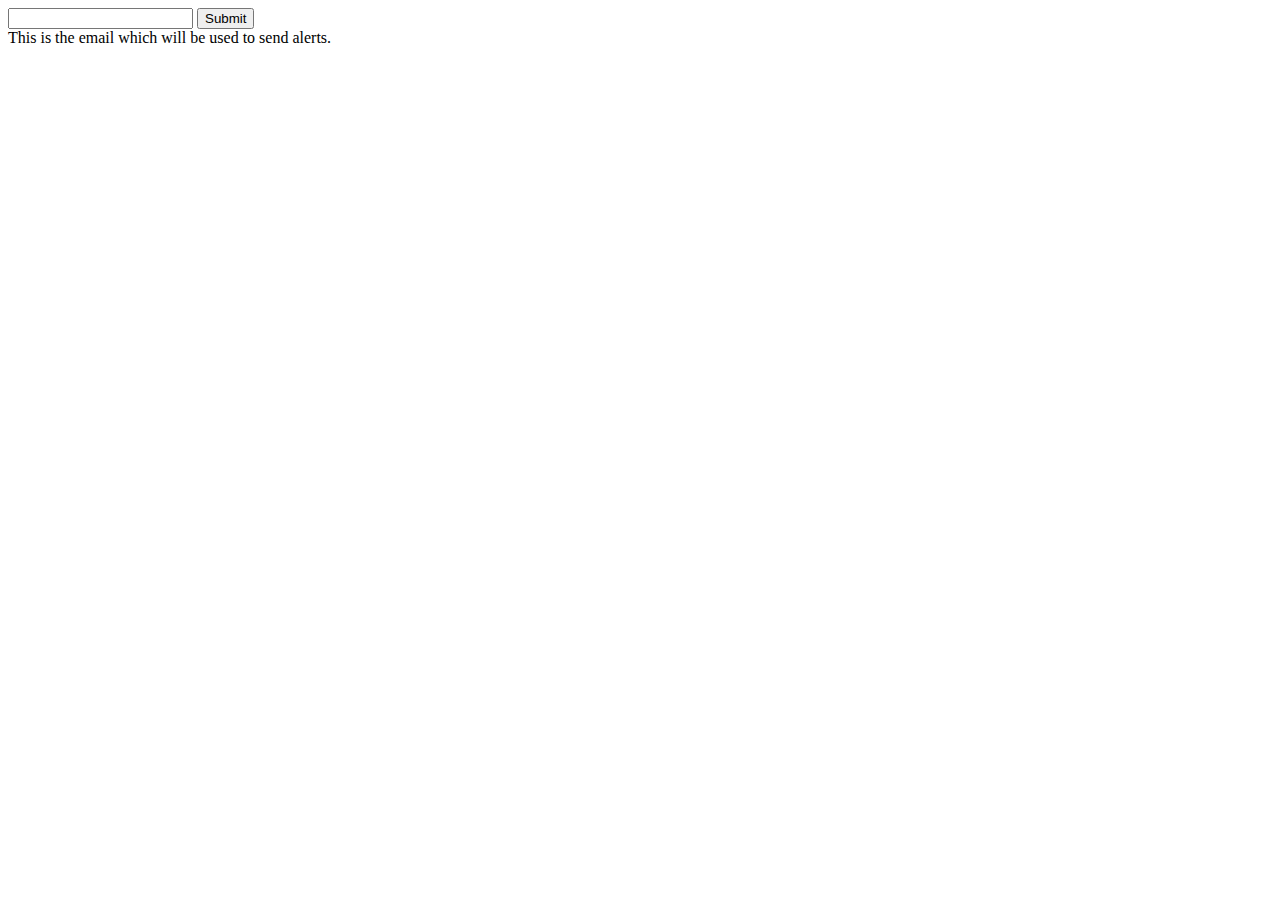
==== templates/index.html @ 35c09eb3 "Add Frontend" ====
<!DOCTYPE html>
<html lang="en">
  <head>
    <title>Video Stream</title>
  </head>
  <body>
    <div class="container">
      <form method="post" action="/save_email">
        <input id="email" type="email" name="email" required />
        <input type="submit" name="submit" value="Submit" />
        <div>
          This is the email which will be used to send alerts.
        </div>
      </form>
    </div>
  </body>
</html>
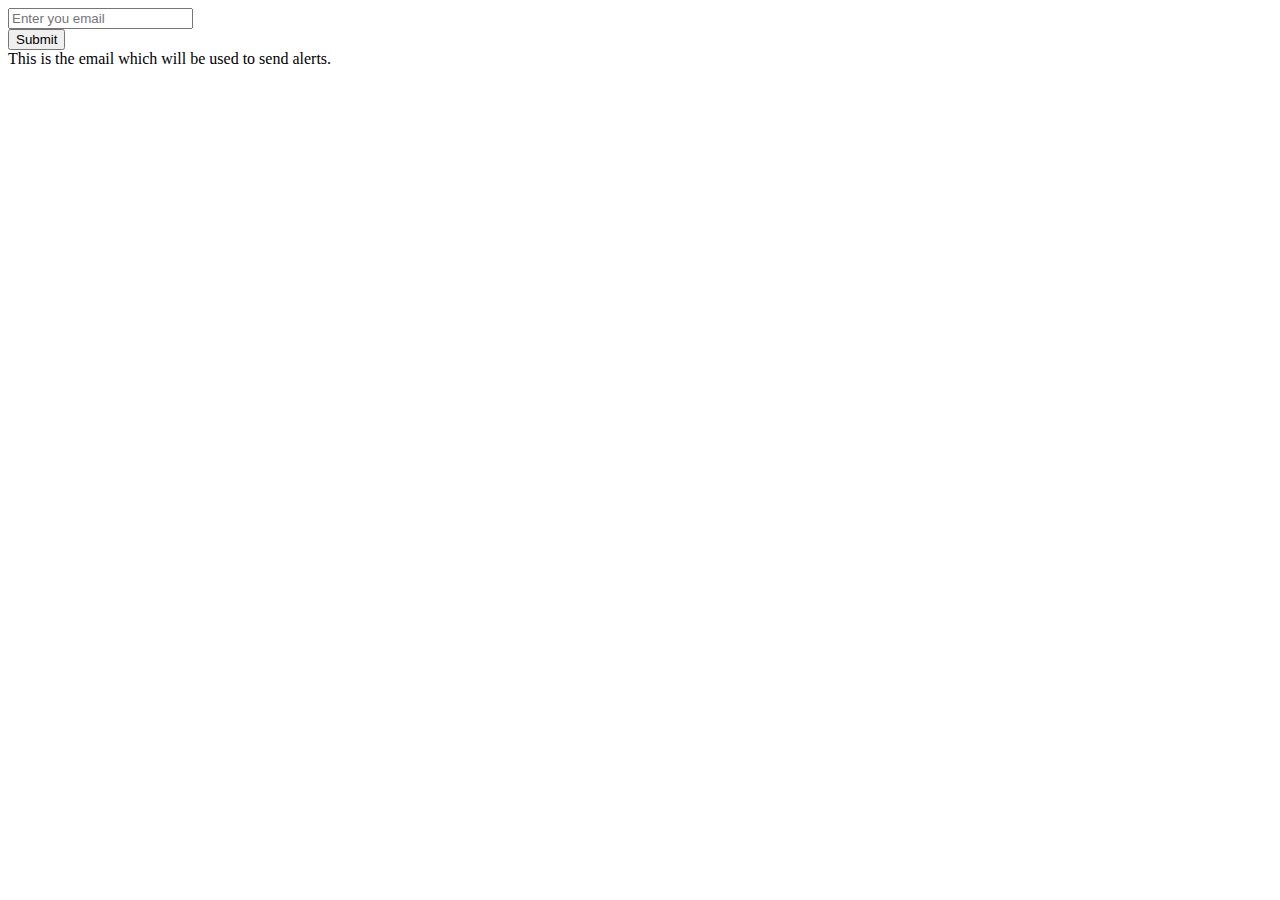
==== commit 03069079: "Add css and fetch email from database" ====
--- a/templates/index.html
+++ b/templates/index.html
@@ -1,17 +1,23 @@
 <!DOCTYPE html>
 <html lang="en">
-  <head>
-    <title>Video Stream</title>
-  </head>
-  <body>
-    <div class="container">
+<head>
+  <title>Video Stream</title>
+  <link rel="stylesheet" href="{{url_for('static',filename='index.css')}}">
+</head>
+<body>
+  <div class="container">
+    <div class="view">
       <form method="post" action="/save_email">
-        <input id="email" type="email" name="email" required />
-        <input type="submit" name="submit" value="Submit" />
+        <input class="email" id="email" placeholder="Enter you email" type="email" name="email" required />
+        <div>
+          <input type="submit" class="submit" name="submit" value="Submit" />
+        </div>
         <div>
           This is the email which will be used to send alerts.
         </div>
       </form>
     </div>
-  </body>
-</html>
+  </div>
+</body>
+
+</html>